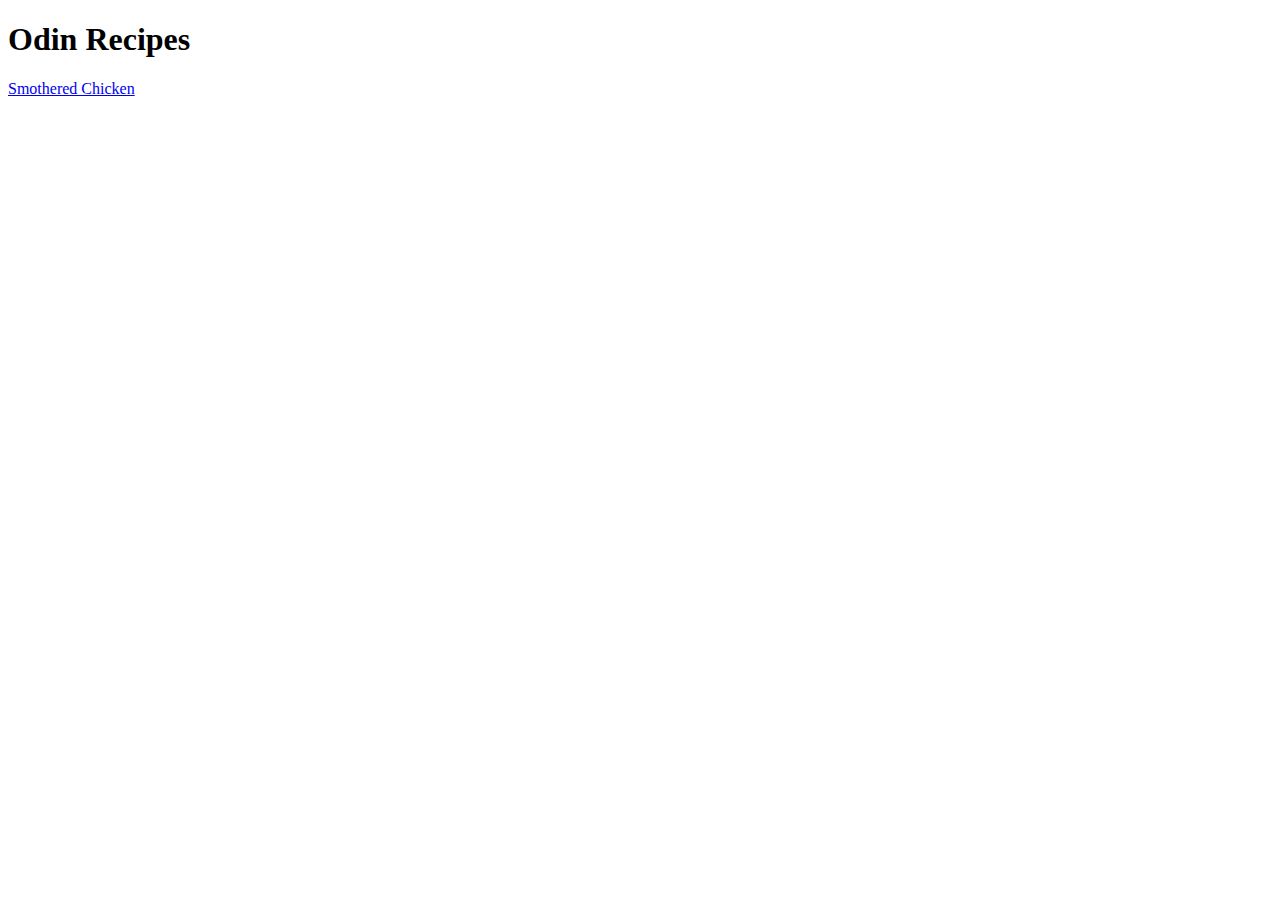
==== recipes/index.html @ 718afb48 "Add index.html and smotheredchicken.html" ====
<!DOCTYPE html>
<html lang="en">
<head>
    <meta charset="UTF-8">
    <meta name="viewport" content="width=device-width, initial-scale=1.0">
    <title>Recipes</title>
</head>
<body>
    <h1>Odin Recipes</h1>
    <a href="./smotheredchicken.html">Smothered Chicken</a>
</body>
</html>
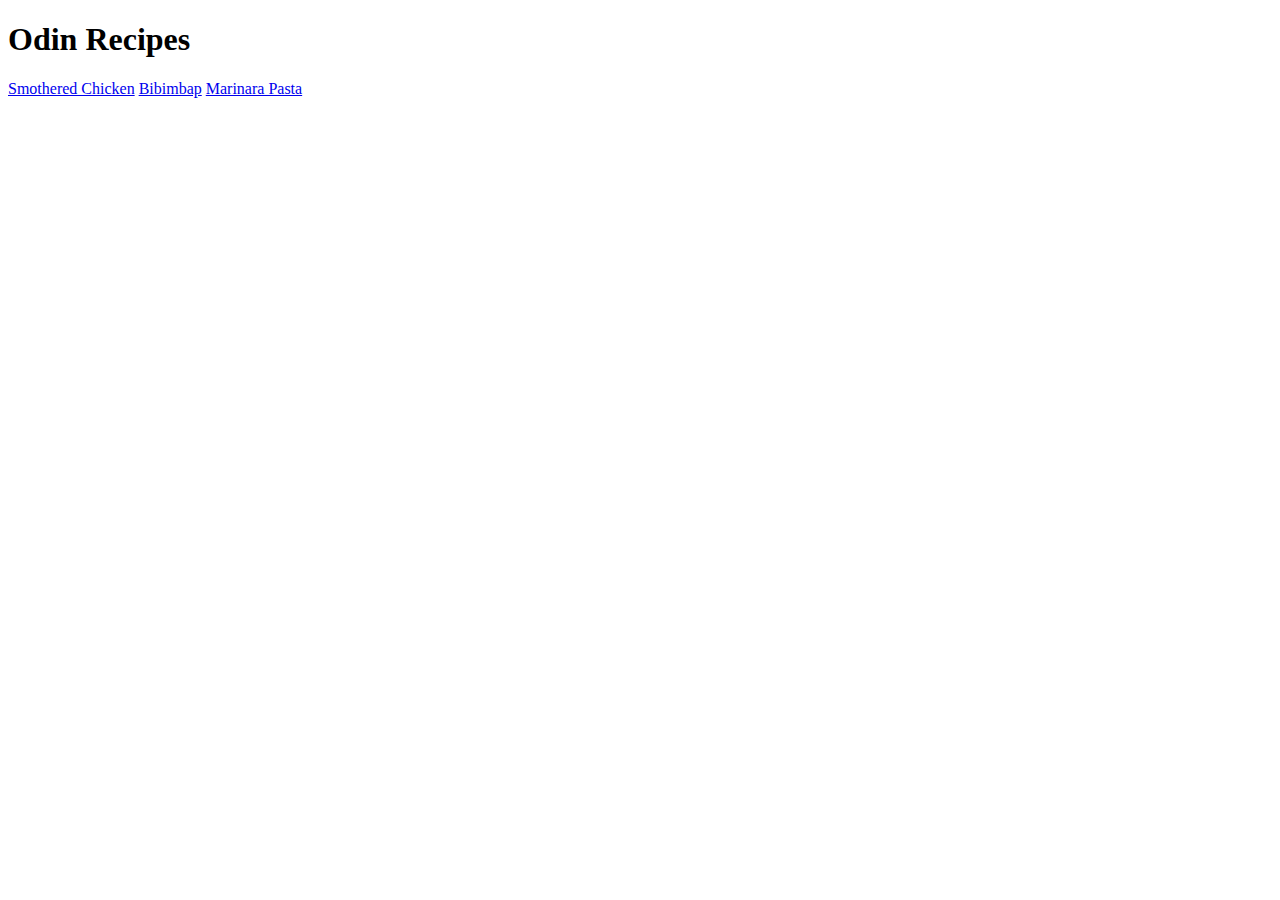
==== commit 44521b78: "Add links to recipe sites on index.html and first recipe site smotheredchicken.html" ====
--- a/recipes/index.html
+++ b/recipes/index.html
@@ -8,5 +8,7 @@
 <body>
     <h1>Odin Recipes</h1>
     <a href="./smotheredchicken.html">Smothered Chicken</a>
+    <a href="./bibimbap.html">Bibimbap</a>
+    <a href="./pasta.html">Marinara Pasta</a>
 </body>
 </html>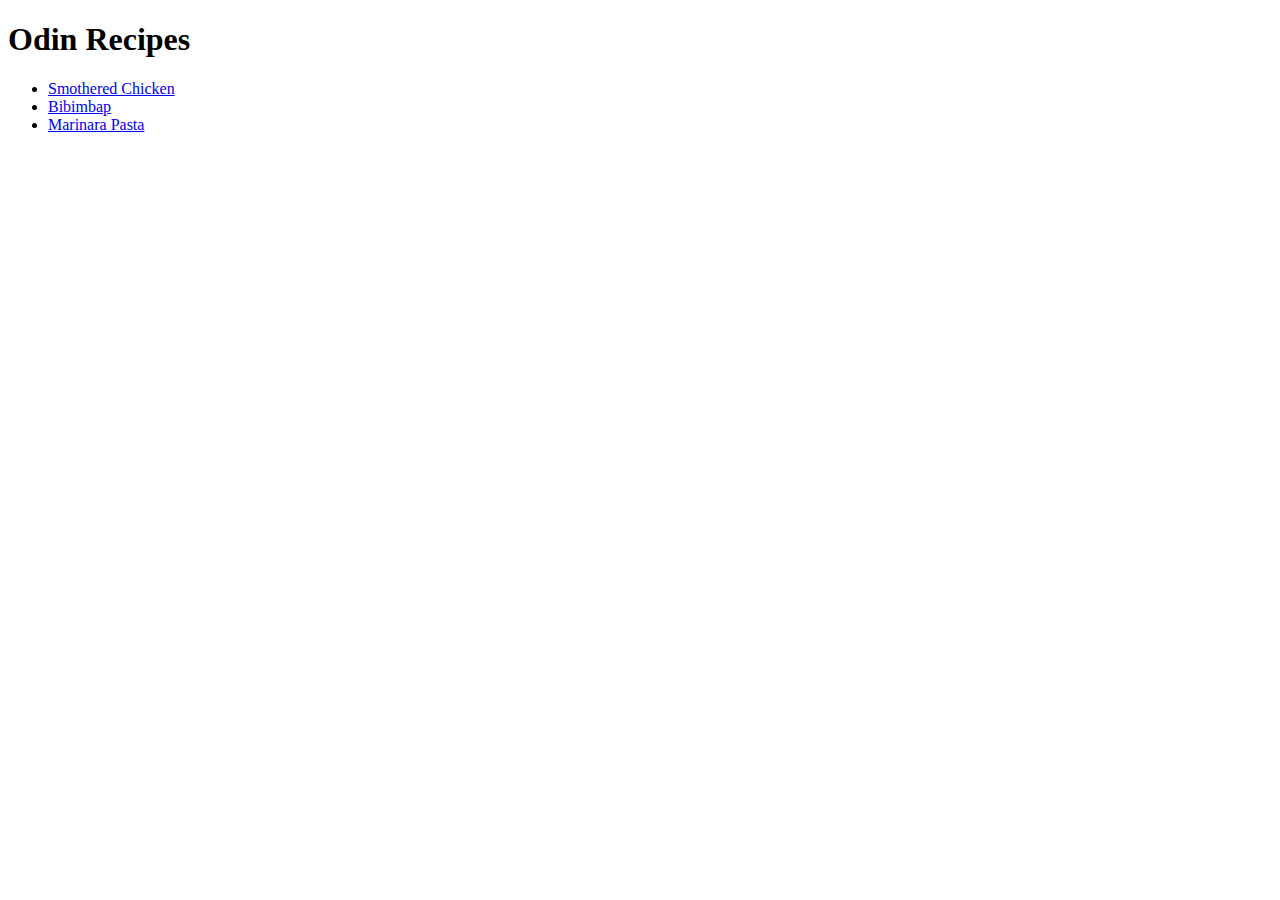
==== commit 24f95d99: "Fix links in an unordered list" ====
--- a/recipes/index.html
+++ b/recipes/index.html
@@ -7,8 +7,10 @@
 </head>
 <body>
     <h1>Odin Recipes</h1>
-    <a href="./smotheredchicken.html">Smothered Chicken</a>
-    <a href="./bibimbap.html">Bibimbap</a>
-    <a href="./pasta.html">Marinara Pasta</a>
+    <ul>
+        <li><a href="./smotheredchicken.html">Smothered Chicken</a></li>
+        <li><a href="./bibimbap.html">Bibimbap</a></li>
+        <li><a href="./pasta.html">Marinara Pasta</a></li>
+    </ul>
 </body>
 </html>